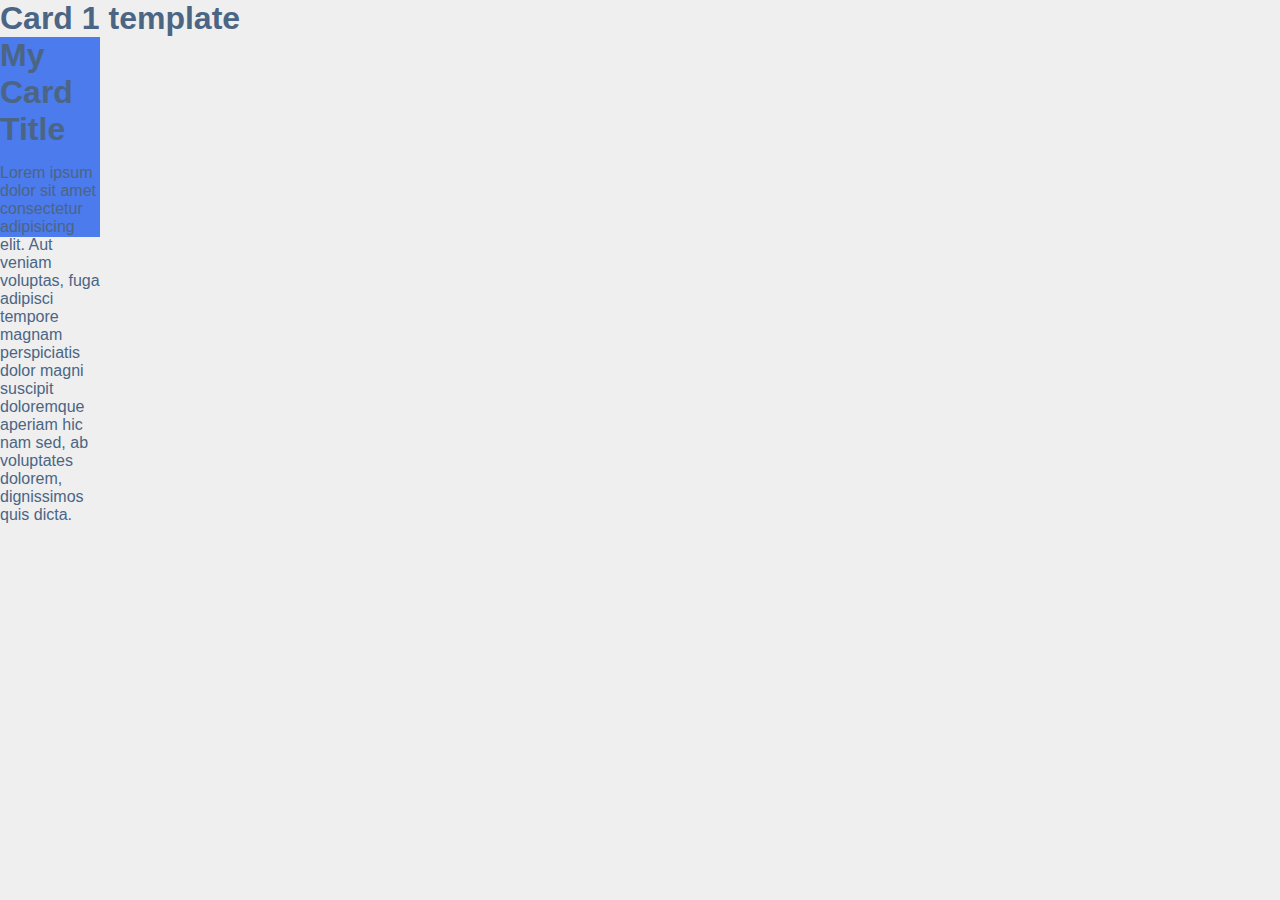
==== card1.html @ a8cf18b9 "Feature cards : start" ====
<!DOCTYPE html>
<html lang="en">
<head>
    <meta charset="UTF-8">
    <meta name="viewport" content="width=device-width, initial-scale=1.0">
    <title>Card1</title>
    <link rel="stylesheet" href="output.css">
</head>
<body>
    <h1>Card 1 template</h1>
    <div id="main-container">
        <div id="card1-container">
            <div class="card1">
                <h1>My Card Title</h1>
                <p>Lorem ipsum dolor sit amet consectetur adipisicing elit. Aut veniam voluptas, fuga adipisci tempore magnam perspiciatis dolor magni suscipit doloremque aperiam hic nam sed, ab voluptates dolorem, dignissimos quis dicta.</p>
            </div>

        </div>

    </div>
</body>
</html>
---- output.css ----
body {
  margin: 0;
  font-family: var(--font-family);
  -webkit-font-smoothing: antialiased;
  -moz-osx-font-smoothing: grayscale;
  color: var(--text-color);
  background-color: var(--gray-2);
  min-height: 100vh;
}

h1, h2, h3, h4 {
  margin: 0;
}

* {
  box-sizing: border-box;
}

ul {
  list-style: none;
  padding-left: 0px;
  margin: 0;
}

img {
  max-width: 100%;
}

::placeholder {
  font-family: var(--font-family);
}

input {
  font-family: var(--font-family);
}

select {
  font-family: var(--font-family);
  border: 2px solid;
}

:root {
  --primary: #4b7bec;
  --border-primary:#3867d6;
  --secondary:#20bf6b;
  --border-secondary:#20bf6b;
  --danger: #fc5c65;
  --border-danger: hsl(349, 81%, 58%);
  --gray-1:#20232a;
  --gray-2:#efefef;
  --font-family:"Montserrat", sans-serif;
  --box-shadow: 0 6px 9px 0 rgb(0 0 0 / 15%);
  --box-shadow-nav: rgb(0 0 0 / 22%) 0 2px 18px 0px ;
  --text-color:#4b6584;
  --text-color-primary:#3867d6;
  --text-color-secondary:#20bf6b;
  --text-color-danger:#fc5c65;
}

.d-flex {
  display: flex;
}

.flex-row {
  flex-direction: row;
}

.flex-column {
  flex-direction: column;
}

.flex-fill {
  flex: 1 1 auto;
}

.justify-content-center {
  justify-content: center;
}

.justify-content-left {
  justify-content: start;
}

.align-items-center {
  align-items: center;
}

.p-5 {
  padding: 5px;
}

.p-10 {
  padding: 10px;
}

.p-20 {
  padding: 20px;
}

.p-30 {
  padding: 30px;
}

.m-5 {
  margin: 5px;
}

.mb-5 {
  margin-bottom: 5px;
}

.mr-5 {
  margin-right: 5px;
}

.m-10 {
  margin: 10px;
}

.mb-10 {
  margin-bottom: 10px;
}

.mr-10 {
  margin-right: 10px;
}

.m-15 {
  margin: 15px;
}

.mb-15 {
  margin-bottom: 15px;
}

.mr-15 {
  margin-right: 15px;
}

.m-20 {
  margin: 20px;
}

.mb-20 {
  margin-bottom: 20px;
}

.mr-20 {
  margin-right: 20px;
}

.my-20 {
  margin-bottom: 20px;
  margin-top: 20px;
}

.m-30 {
  margin: 30px;
}

.mr-30 {
  margin-right: 30px;
}

.mb-30 {
  margin-bottom: 30px;
}

.my-30 {
  margin-bottom: 30px;
  margin-top: 30px;
}

.container {
  max-width: 2400px;
  margin: auto;
  width: 100%;
}

.calc {
  position: fixed;
  top: 0;
  left: 0;
  width: 100%;
  height: 100vh;
}

.b1 {
  background-color: red;
  border: 1px solid red;
}

.b2 {
  background-color: green;
  border: 1px solid green;
}

.b3 {
  background-color: blue;
  border: 1px solid blue;
}

.b4 {
  background-color: purple;
  border: 1px solid purple;
}

@media (max-width: 576px) {
  .br {
    border: 2px solid red;
  }
}
@media (min-width: 577px) and (max-width: 768px) {
  .br {
    border: 2px solid green;
  }
}
@media (min-width: 769px) and (max-width: 992px) {
  .br {
    border: 2px solid blue;
  }
}
@media (min-width: 993px) and (max-width: 1200px) {
  .br {
    border: 2px solid orange;
  }
}
@media (min-width: 1201px) {
  .br {
    border: 2px solid purple;
  }
}

.btn {
  padding: 8px 5px;
  border-radius: 20px;
  cursor: pointer;
  transition: 0.2s opacity;
}
.btn:hover {
  opacity: 0.6;
}
.btn a {
  text-decoration: none;
  color: white;
}

.btn-icon {
  padding: 8px 5px;
  cursor: pointer;
  transition: 0.2s opacity;
  background: none;
  color: white;
  border: none;
  padding: 0;
  outline: inherit;
}
.btn-icon:hover {
  opacity: 0.6;
}

.btn-primary {
  background-color: var(--primary);
  color: white;
  border: 1px solid var(--primary-border);
}

.btn-reverse-primary {
  background-color: white;
  color: var(--primary);
  border: 2px solid var(--primary-border);
}

.btn-danger {
  background-color: var(--danger);
  color: white;
  border: 1px solid var(--border-danger);
}

.btn-reverse-danger {
  background-color: white;
  color: var(--danger);
  border: 2px solid var(--border-danger);
}

.card {
  border-radius: 20px;
  background-color: white;
  margin: auto;
}

.text-primary {
  color: var(--primary);
}

.contentPage {
  margin-top: 51px;
  margin: 0;
}
.contentPage .contentHeader {
  position: fixed;
  top: 50px;
  width: 100%;
  box-shadow: var(--box-shadow-nav);
  background-color: white;
}
.contentPage .contentContainer {
  padding: 10px 30px;
  margin-top: 400px;
  padding-bottom: 40px;
}

.tableCustom {
  border-collapse: collapse;
  width: 100%;
}
.tableCustom td, .tableCustom th {
  border: 1px solid #ddd;
  padding: 8px;
}
.tableCustom .btn-td {
  text-align: center;
  text-decoration: underline;
  color: var(--text-color-primary);
  cursor: pointer;
}
.tableCustom .btn-td:hover {
  color: var(--text-color-danger);
  font-weight: 600;
}
.tableCustom tr:nth-child(even) {
  background-color: #f2f2f2;
}
.tableCustom tr:hover {
  background-color: #ddd;
}
.tableCustom th {
  padding-top: 12px;
  padding-bottom: 12px;
  text-align: left;
  background-color: #4b7bec;
  color: white;
}

input {
  border: 2px solid currentcolor;
}

input:invalid {
  background-color: red;
}

.textError {
  color: red;
  font-size: 0.9rem;
}

.modal-small {
  /* Hidden by default */
  position: fixed;
  /* Stay in place */
  z-index: 1;
  /* Sit on top */
  left: 0;
  top: 0;
  width: 100%;
  /* Full width */
  height: 100%;
  /* Full height */
  overflow: auto;
  /* Enable scroll if needed */
  background-color: rgb(0, 0, 0);
  /* Fallback color */
  background-color: rgba(0, 0, 0, 0.4);
  /* Black w/ opacity */
  display: flex;
  flex-direction: row;
  justify-content: center;
  align-items: center;
}
.modal-small .content {
  z-index: 1;
  width: 200px;
  height: 150px;
  background-color: var(--gray-2);
  border: 1px solid var(--border-primary);
  border-radius: 5px;
  box-shadow: 10px 5px 5px grey;
  display: flex;
  flex-direction: column;
  justify-content: center;
  align-items: center;
}
.modal-small .content .p-modal {
  color: var(--text-color);
}

#card1-container .card1 {
  width: 100px;
  height: 200px;
  background-color: var(--primary);
}

/*# sourceMappingURL=output.css.map */
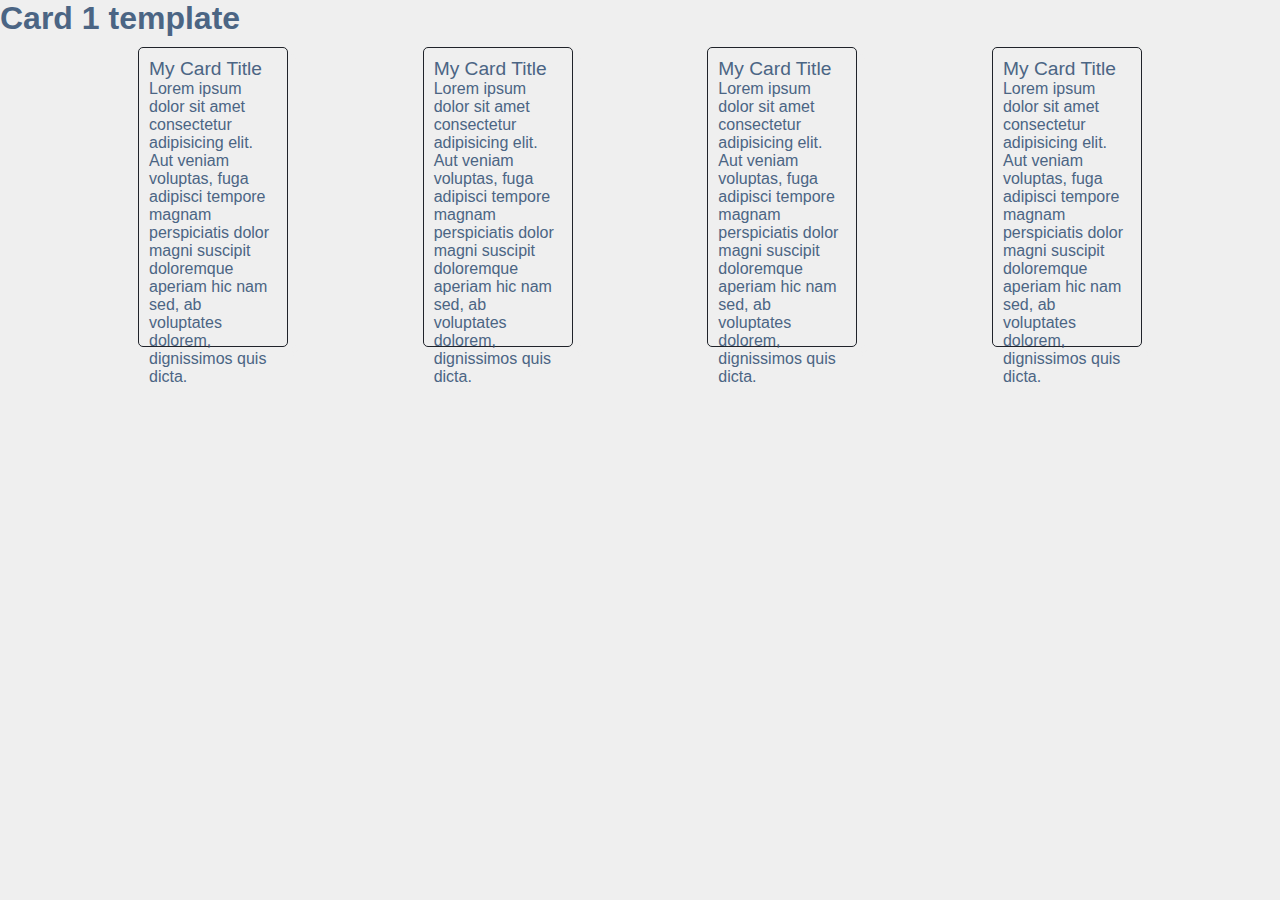
==== commit cf9a2fe3: "feature card: flex" ====
--- a/card1.html
+++ b/card1.html
@@ -9,10 +9,22 @@
 <body>
     <h1>Card 1 template</h1>
     <div id="main-container">
-        <div id="card1-container">
+        <div id="card1-container" class="d-flex flex-row flex-wrap">
             <div class="card1">
-                <h1>My Card Title</h1>
-                <p>Lorem ipsum dolor sit amet consectetur adipisicing elit. Aut veniam voluptas, fuga adipisci tempore magnam perspiciatis dolor magni suscipit doloremque aperiam hic nam sed, ab voluptates dolorem, dignissimos quis dicta.</p>
+                <div class="card1-title">My Card Title</div>
+                <div class="card1-p">Lorem ipsum dolor sit amet consectetur adipisicing elit. Aut veniam voluptas, fuga adipisci tempore magnam perspiciatis dolor magni suscipit doloremque aperiam hic nam sed, ab voluptates dolorem, dignissimos quis dicta.</div>
+            </div>
+            <div class="card1">
+                <div class="card1-title">My Card Title</div>
+                <div class="card1-p">Lorem ipsum dolor sit amet consectetur adipisicing elit. Aut veniam voluptas, fuga adipisci tempore magnam perspiciatis dolor magni suscipit doloremque aperiam hic nam sed, ab voluptates dolorem, dignissimos quis dicta.</div>
+            </div>            
+            <div class="card1">
+                <div class="card1-title">My Card Title</div>
+                <div class="card1-p">Lorem ipsum dolor sit amet consectetur adipisicing elit. Aut veniam voluptas, fuga adipisci tempore magnam perspiciatis dolor magni suscipit doloremque aperiam hic nam sed, ab voluptates dolorem, dignissimos quis dicta.</div>
+            </div>            
+            <div class="card1">
+                <div class="card1-title">My Card Title</div>
+                <div class="card1-p">Lorem ipsum dolor sit amet consectetur adipisicing elit. Aut veniam voluptas, fuga adipisci tempore magnam perspiciatis dolor magni suscipit doloremque aperiam hic nam sed, ab voluptates dolorem, dignissimos quis dicta.</div>
             </div>
 
         </div>
--- a/output.css
+++ b/output.css
@@ -1,3 +1,4 @@
+@charset "UTF-8";
 body {
   margin: 0;
   font-family: var(--font-family);
@@ -71,6 +72,11 @@
 
 .flex-fill {
   flex: 1 1 auto;
+}
+
+.flex-wrap {
+  flex-wrap: wrap; /* Permet de passer à la ligne si nécessaire */
+  justify-content: space-between; /* Espacement horizontal entre les cartes */
 }
 
 .justify-content-center {
@@ -395,10 +401,25 @@
   color: var(--text-color);
 }
 
+#card1-container {
+  max-width: 80%;
+  margin: auto;
+}
 #card1-container .card1 {
-  width: 100px;
-  height: 200px;
-  background-color: var(--primary);
+  width: 150px;
+  height: 300px;
+  background-color: var(--gray-2);
+  border: 1px solid var(--gray-1);
+  border-radius: 5px;
+  box-shadow: 10px 5px 5px var(--gray-2);
+  padding: 10px;
+  margin: 10px;
+}
+#card1-container .card1 .card1-p {
+  font: 1rem sans-serif;
+}
+#card1-container .card1 .card1-title {
+  font: 1.2rem sans-serif;
 }
 
 /*# sourceMappingURL=output.css.map */
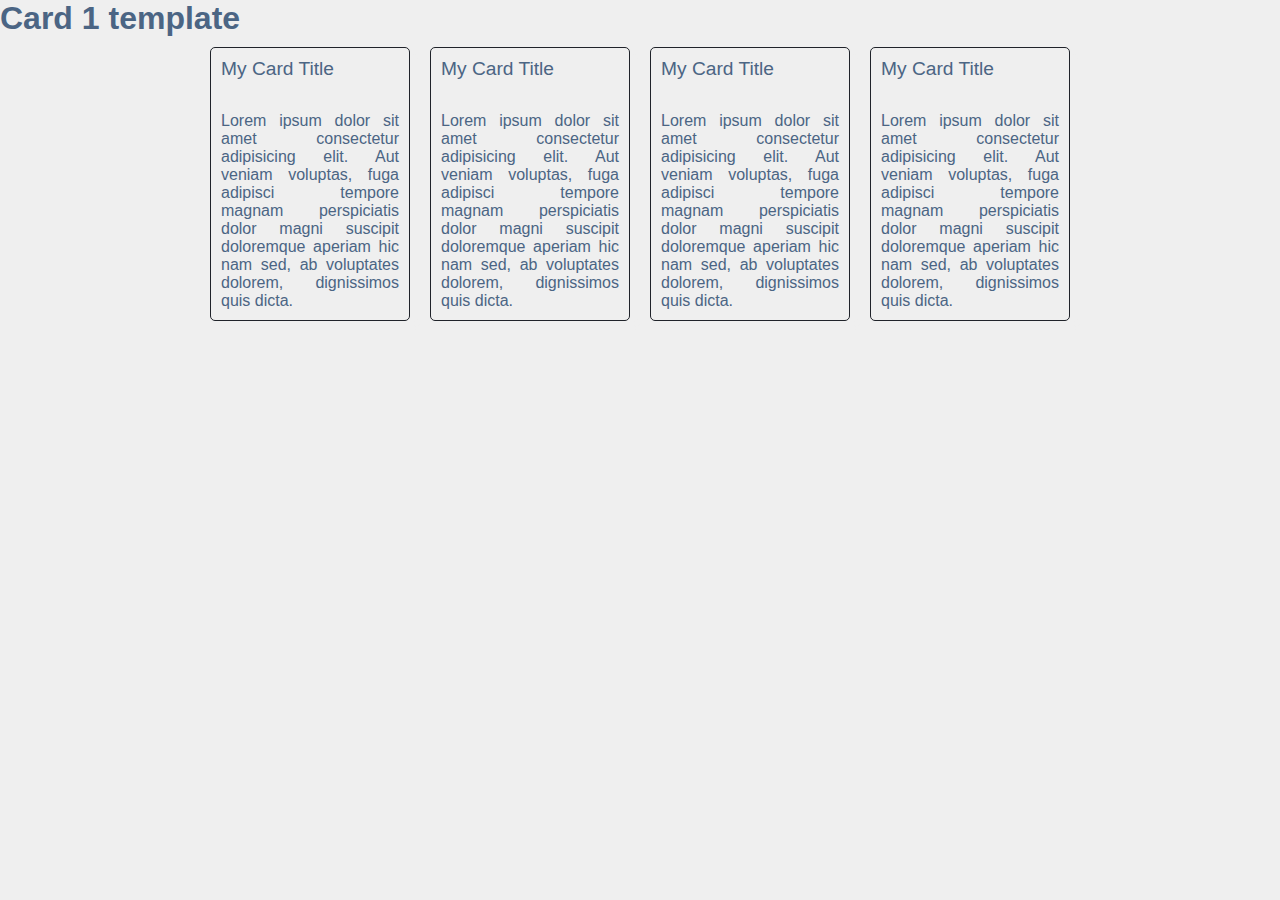
==== commit 427e04ed: "Feature card : adapt card1 with flex" ====
--- a/card1.html
+++ b/card1.html
@@ -9,7 +9,7 @@
 <body>
     <h1>Card 1 template</h1>
     <div id="main-container">
-        <div id="card1-container" class="d-flex flex-row flex-wrap">
+        <div id="card1-container" class="">
             <div class="card1">
                 <div class="card1-title">My Card Title</div>
                 <div class="card1-p">Lorem ipsum dolor sit amet consectetur adipisicing elit. Aut veniam voluptas, fuga adipisci tempore magnam perspiciatis dolor magni suscipit doloremque aperiam hic nam sed, ab voluptates dolorem, dignissimos quis dicta.</div>
--- a/output.css
+++ b/output.css
@@ -402,12 +402,16 @@
 }
 
 #card1-container {
-  max-width: 80%;
-  margin: auto;
+  width: 100%;
+  display: flex;
+  justify-content: center;
+  flex-direction: row;
+  flex-wrap: wrap;
 }
 #card1-container .card1 {
-  width: 150px;
-  height: 300px;
+  width: 200px;
+  min-height: 200px;
+  max-height: 400px;
   background-color: var(--gray-2);
   border: 1px solid var(--gray-1);
   border-radius: 5px;
@@ -417,9 +421,11 @@
 }
 #card1-container .card1 .card1-p {
   font: 1rem sans-serif;
+  text-align: justify;
 }
 #card1-container .card1 .card1-title {
   font: 1.2rem sans-serif;
+  margin-bottom: 2rem;
 }
 
 /*# sourceMappingURL=output.css.map */
